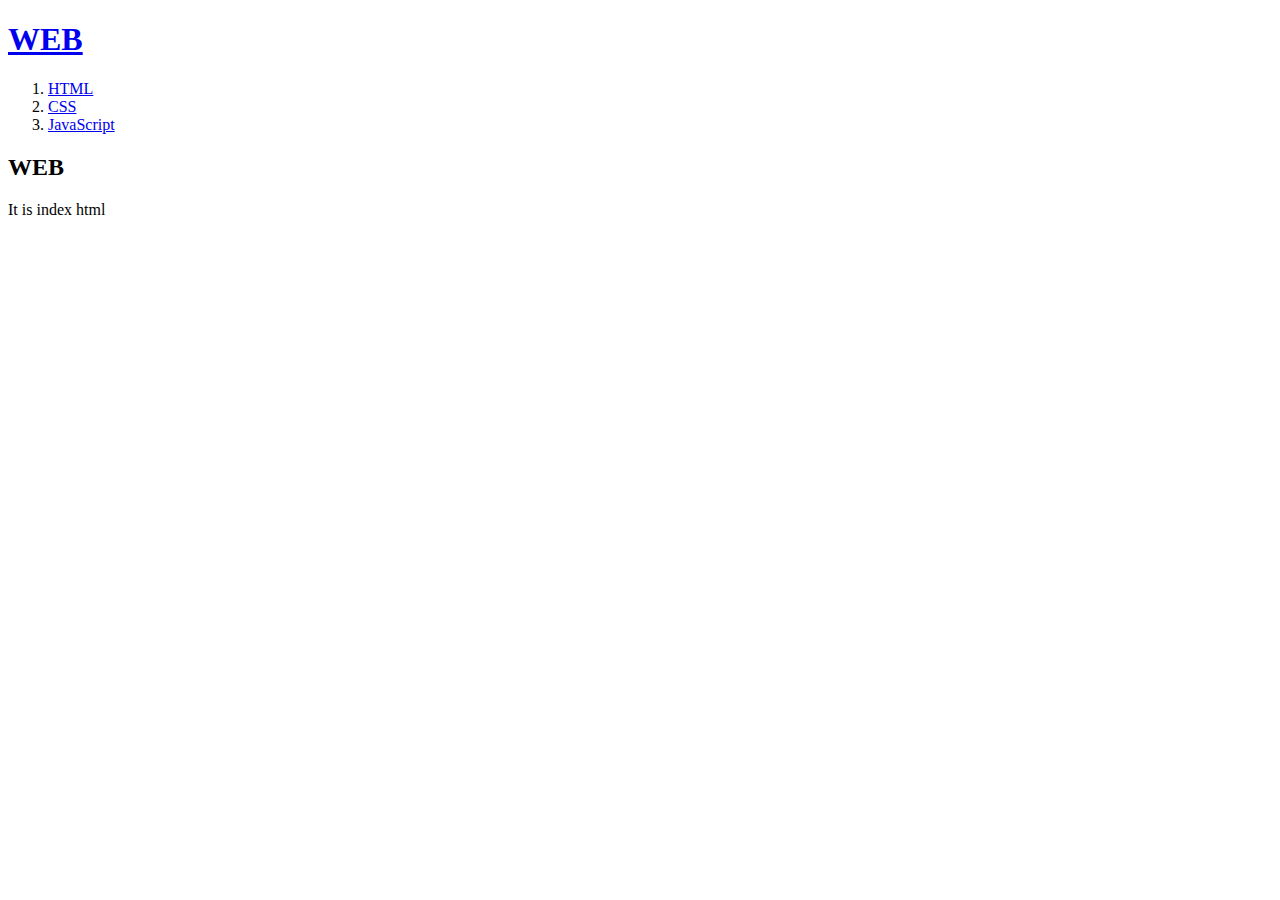
==== index.html @ 6b0e6d58 "first version" ====
<!doctype html>
<html>
<head>
  <title>WEB1 - Welcome</title>
  <meta charset="utf-8">
</head>
<body>
  <h1><a href="index.HTML">WEB</a></h1>
  <ol>
    <li><a href="1.html">HTML</a></li>
    <li><a href="2.html">CSS</a></li>
    <li><a href="3.html">JavaScript</a></li>
  </ol>

  <h2>WEB</h2>
  <p>It is index html</p>
</body>
</html>
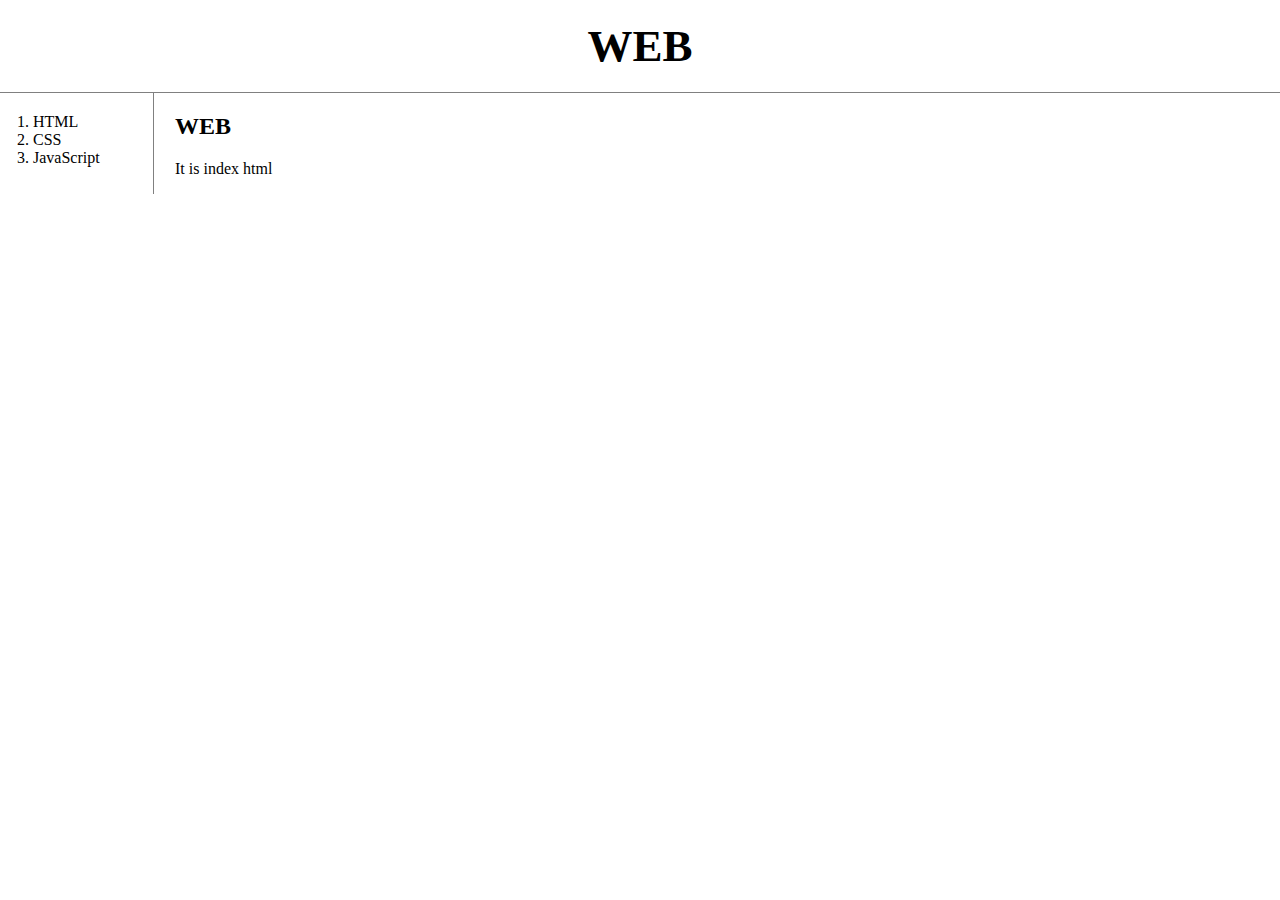
==== commit 1ee67d1d: "JavaScript START" ====
--- a/index.html
+++ b/index.html
@@ -1,18 +1,22 @@
-<!doctype html>
-<html>
-<head>
-  <title>WEB1 - Welcome</title>
-  <meta charset="utf-8">
-</head>
-<body>
-  <h1><a href="index.HTML">WEB</a></h1>
-  <ol>
-    <li><a href="1.html">HTML</a></li>
-    <li><a href="2.html">CSS</a></li>
-    <li><a href="3.html">JavaScript</a></li>
-  </ol>
-
-  <h2>WEB</h2>
-  <p>It is index html</p>
-</body>
-</html>
+<!doctype html>
+<html>
+<head>
+  <title>WEB1 - Welcome</title>
+  <meta charset="utf-8">
+  <link rel="stylesheet" href="style.css">
+</head>
+<body>
+  <h1><a href="index.html">WEB</a></h1>
+<div id="grid">
+  <ol>
+    <li><a href="1.html">HTML</a></li>
+    <li><a href="2.html">CSS</a></li>
+    <li><a href="3.html">JavaScript</a></li>
+  </ol>
+  <div id="article">
+  <h2>WEB</h2>
+  <p>It is index html</p>
+  </div>
+</div>
+</body>
+</html>
--- a/style.css
+++ b/style.css
@@ -0,0 +1,41 @@
+a {
+  color:black;
+  text-decoration: none;
+}
+h1{
+  font-size:45px;
+  text-align:center;
+  border-bottom:1px solid gray;
+  margin:0;
+  padding:20px;
+}
+ol{
+  border-right:1px solid gray;
+  width:100px;
+  margin:0;
+  padding:20px;
+}
+body{
+  margin:0;
+}
+#grid{
+  display: grid;
+  grid-template-columns: 150px 1fr;
+}
+#grid ol{
+  padding-left: 33px;
+}
+#article{
+  padding-left: 25px;
+}
+@media(max-width:800px) {
+  #grid{
+    display: block;
+  }
+  ol{
+    border-right:none;
+  }
+  h1{
+    border-bottom:none;
+  }
+}
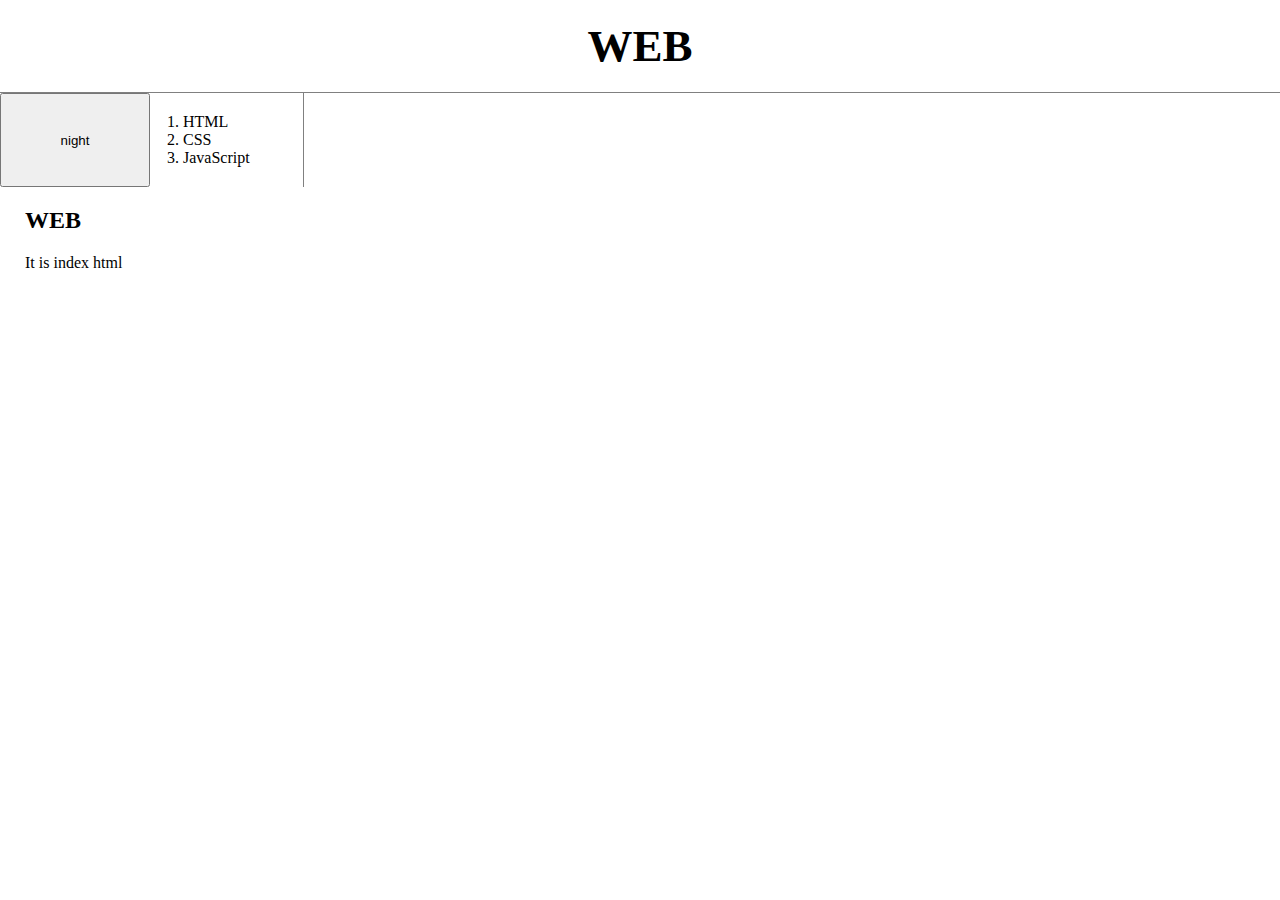
==== commit 32cfdc2e: "20.2.16" ====
--- a/index.html
+++ b/index.html
@@ -3,11 +3,15 @@
 <head>
   <title>WEB1 - Welcome</title>
   <meta charset="utf-8">
+  <script src="colors.js"></script>
   <link rel="stylesheet" href="style.css">
 </head>
 <body>
   <h1><a href="index.html">WEB</a></h1>
 <div id="grid">
+  <input type="button" value="night" onclick="
+    nightDayHandler(this);
+    ">
   <ol>
     <li><a href="1.html">HTML</a></li>
     <li><a href="2.html">CSS</a></li>
